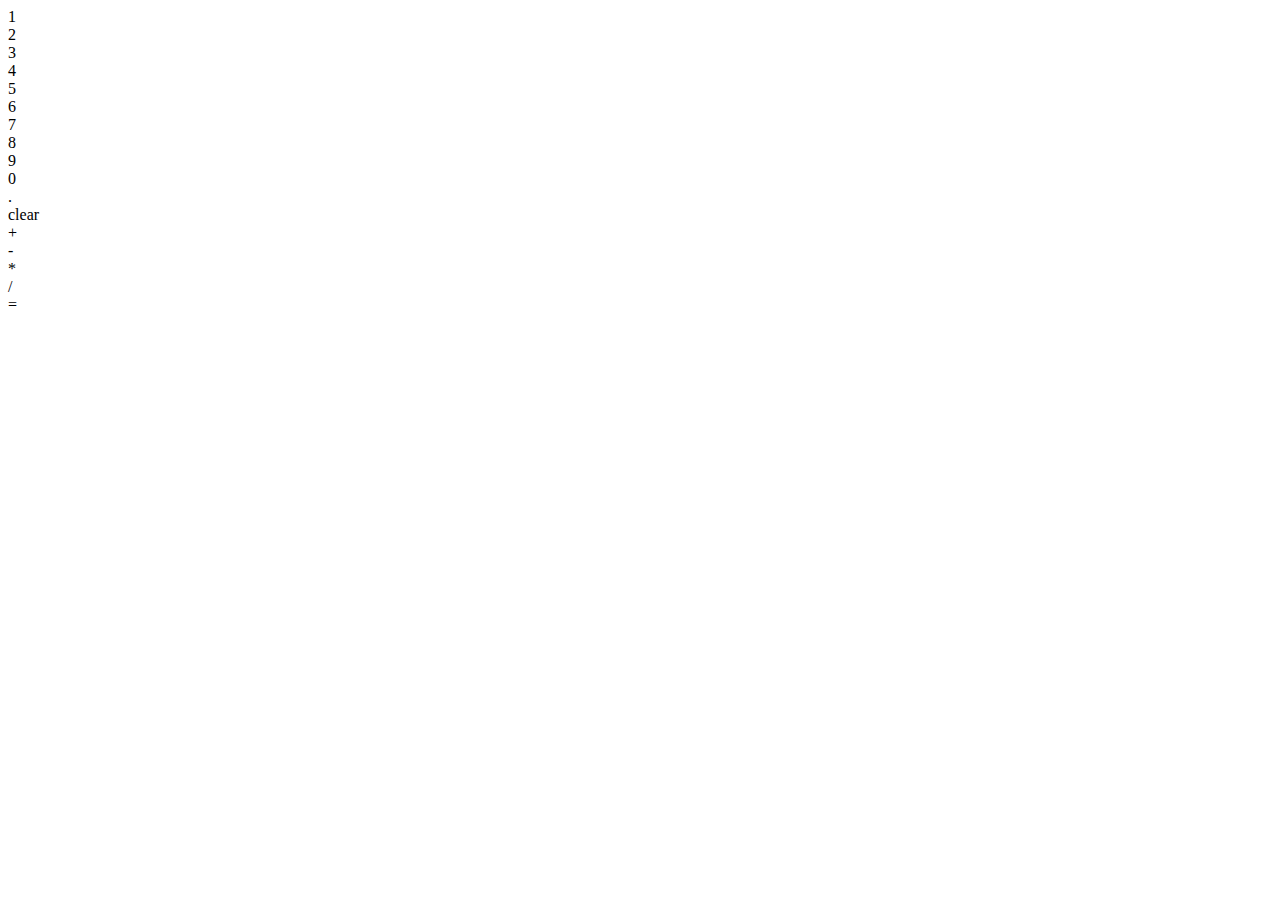
==== assignment_3/index.html @ 2ac36236 "Update index.html" ====
<!DOCTYPE html>
<html lang="en" dir="ltr">
  <head>
    <meta charset="utf-8">
    <title>Calculator</title>
  </head>
  <body>
    <div class="calculator">
      <div class="display">
        <div class="equation-bar"></div>
        <div class="answer-bar"></div>
      </div>
      <div class="button-pad">
        <div class="number-pad">
          <div class="number-pad-section">
            <div id="button1" class="button">1</div>
            <div id="button2" class="button">2</div>
            <div id="button3" class="button">3</div>
          </div>
          <div class="number-pad-section">
            <div id="button4" class="button">4</div>
            <div id="button5" class="button">5</div>
            <div id="button6" class="button">6</div>
          </div>
          <div class="number-pad-section">
            <div id="button7" class="button">7</div>
            <div id="button8" class="button">8</div>
            <div id="button9" class="button">9</div>
          </div>
          <div class="number-pad-section">
            <div id="button0" class="button">0</div>
            <div id="buttonDecimal" class="button">.</div>
          </div>
        </div>
        <div class="operator-pad">
          <div class="operator-pad-section">
            <div id="buttonClear" class="button">clear</div>
          </div>
          <div class="operator-pad-section">
            <div id="buttonPlus" class="button">+</div>
            <div id="buttonMinus" class="button">-</div>
          </div>
          <div class="operator-pad-section">
            <div id="buttonMultiply" class="button">*</div>
            <div id="buttonDivide" class="button">/</div>
          </div>
          <div class="operator-pad-section">
            <div id="buttonEqual" class="button">=</div>
          </div>
        </div>
      </div>
    </div>
  </body>
</html>
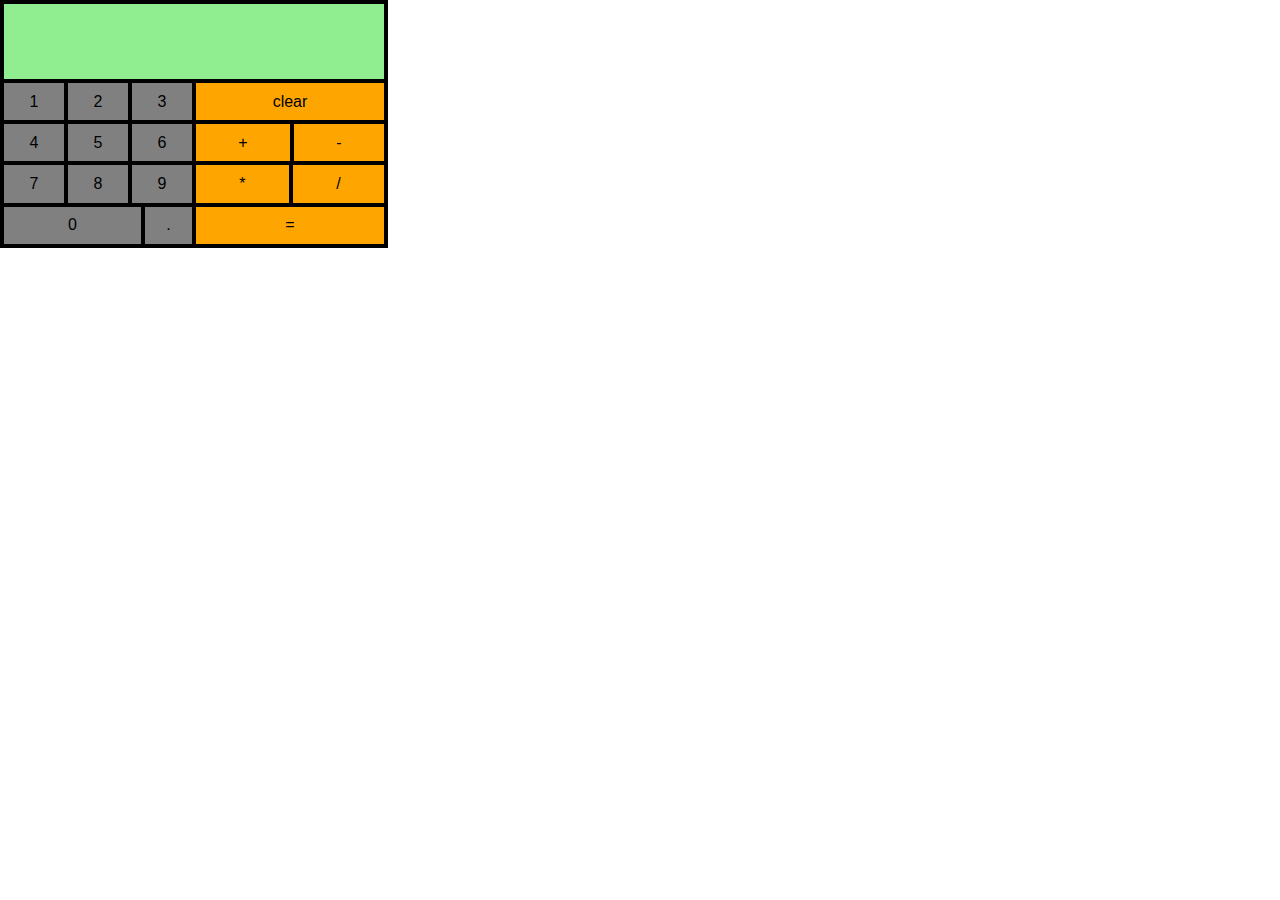
==== commit 22593d5e: "Complete CSS for assignment_3." ====
--- a/assignment_3/index.html
+++ b/assignment_3/index.html
@@ -2,6 +2,7 @@
 <html lang="en" dir="ltr">
   <head>
     <meta charset="utf-8">
+    <link rel="stylesheet" href="./stylesheets/main.css">
     <title>Calculator</title>
   </head>
   <body>
@@ -28,7 +29,7 @@
             <div id="button9" class="button">9</div>
           </div>
           <div class="number-pad-section">
-            <div id="button0" class="button">0</div>
+            <div id="button0" class="button button0">0</div>
             <div id="buttonDecimal" class="button">.</div>
           </div>
         </div>
@@ -50,5 +51,6 @@
         </div>
       </div>
     </div>
+    <script type="text/javascript" src="./scripts/main.js"></script>
   </body>
 </html>
--- a/assignment_3/stylesheets/main.css
+++ b/assignment_3/stylesheets/main.css
@@ -0,0 +1,68 @@
+* {
+  font-family: sans-serif, monospace, serif;
+  margin: 0;
+  padding: 0;
+  overflow: hidden;
+  flex-grow: 1;
+}
+
+.calculator {
+  border: 2px solid black;
+  background-color: black;
+  display: flex;
+  flex-direction: column;
+  width: 30%;
+}
+
+.display {
+  border: 2px solid black;
+  background-color: lightgreen;
+  display: flex;
+  flex-direction: column;
+  height: 75px;
+}
+
+.equation-bar {
+  text-align: left;
+  white-space: nowrap;
+}
+
+.answer-bar {
+  text-align: right;
+  white-space: nowrap;
+}
+
+.button-pad {
+  display: flex;
+}
+
+.number-pad {
+  background-color: grey;
+  display: flex;
+  flex-direction: column;
+}
+
+.number-pad-section {
+  display: flex;
+}
+
+.operator-pad {
+  background-color: orange;
+  display: flex;
+  flex-direction: column;
+}
+
+.operator-pad-section {
+  display: flex;
+}
+
+.button {
+  border: 2px solid black;
+  text-align: center;
+  white-space: nowrap;
+  padding: 5% 0;
+}
+
+.button0 {
+  flex-grow: 3;
+}
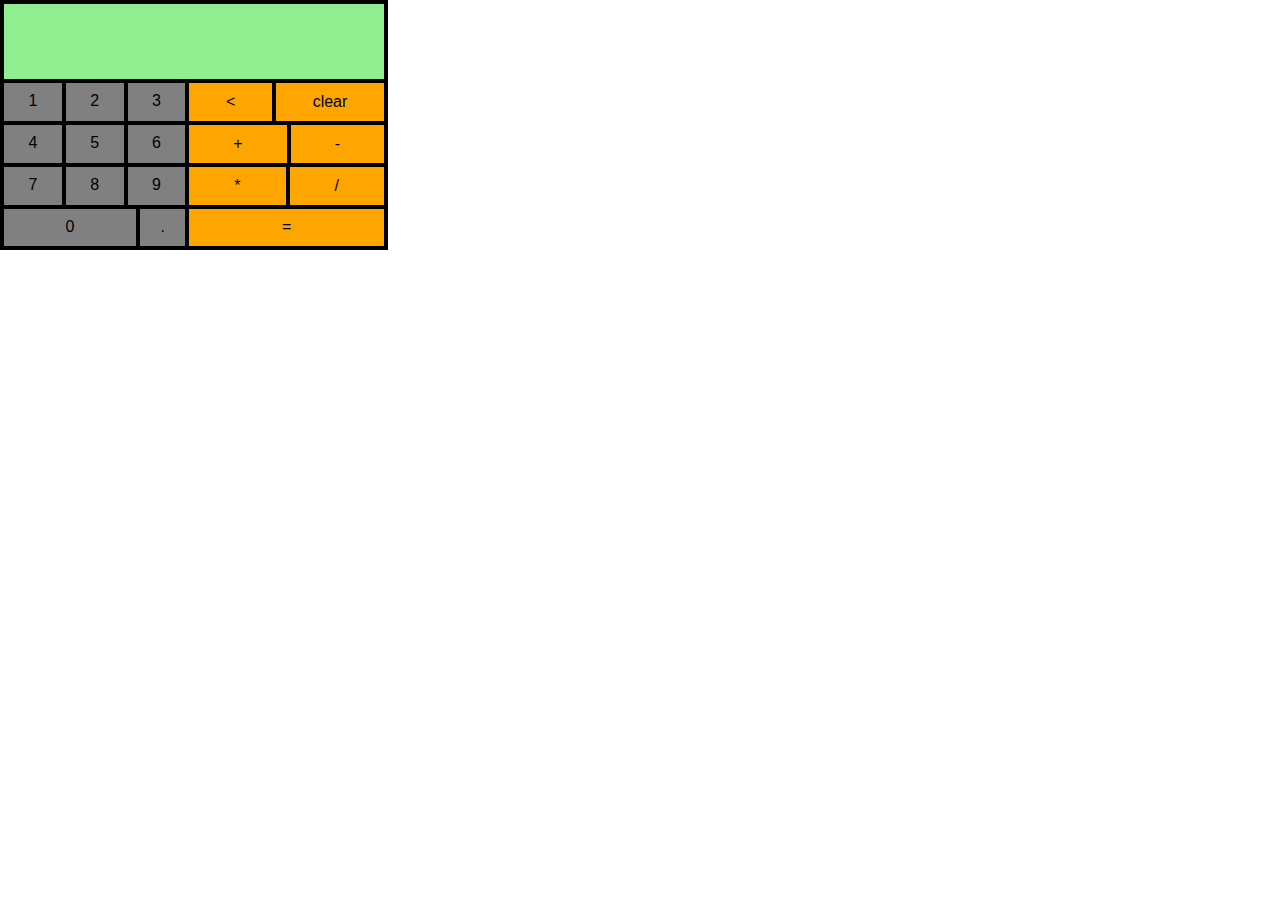
==== commit ba0488e9: "Update." ====
--- a/assignment_3/index.html
+++ b/assignment_3/index.html
@@ -8,8 +8,8 @@
   <body>
     <div class="calculator">
       <div class="display">
-        <div class="equation-bar"></div>
-        <div class="answer-bar"></div>
+        <div id="equationBar" class="equation-bar"></div>
+        <div id="answerBar" class="answer-bar"></div>
       </div>
       <div class="button-pad">
         <div class="number-pad">
@@ -29,12 +29,13 @@
             <div id="button9" class="button">9</div>
           </div>
           <div class="number-pad-section">
-            <div id="button0" class="button button0">0</div>
+            <div id="button0" class="button button-0">0</div>
             <div id="buttonDecimal" class="button">.</div>
           </div>
         </div>
         <div class="operator-pad">
           <div class="operator-pad-section">
+            <div id="buttonBackSpace" class="button"><</div>
             <div id="buttonClear" class="button">clear</div>
           </div>
           <div class="operator-pad-section">
--- a/assignment_3/stylesheets/main.css
+++ b/assignment_3/stylesheets/main.css
@@ -63,6 +63,6 @@
   padding: 5% 0;
 }
 
-.button0 {
+.button-0 {
   flex-grow: 3;
 }
